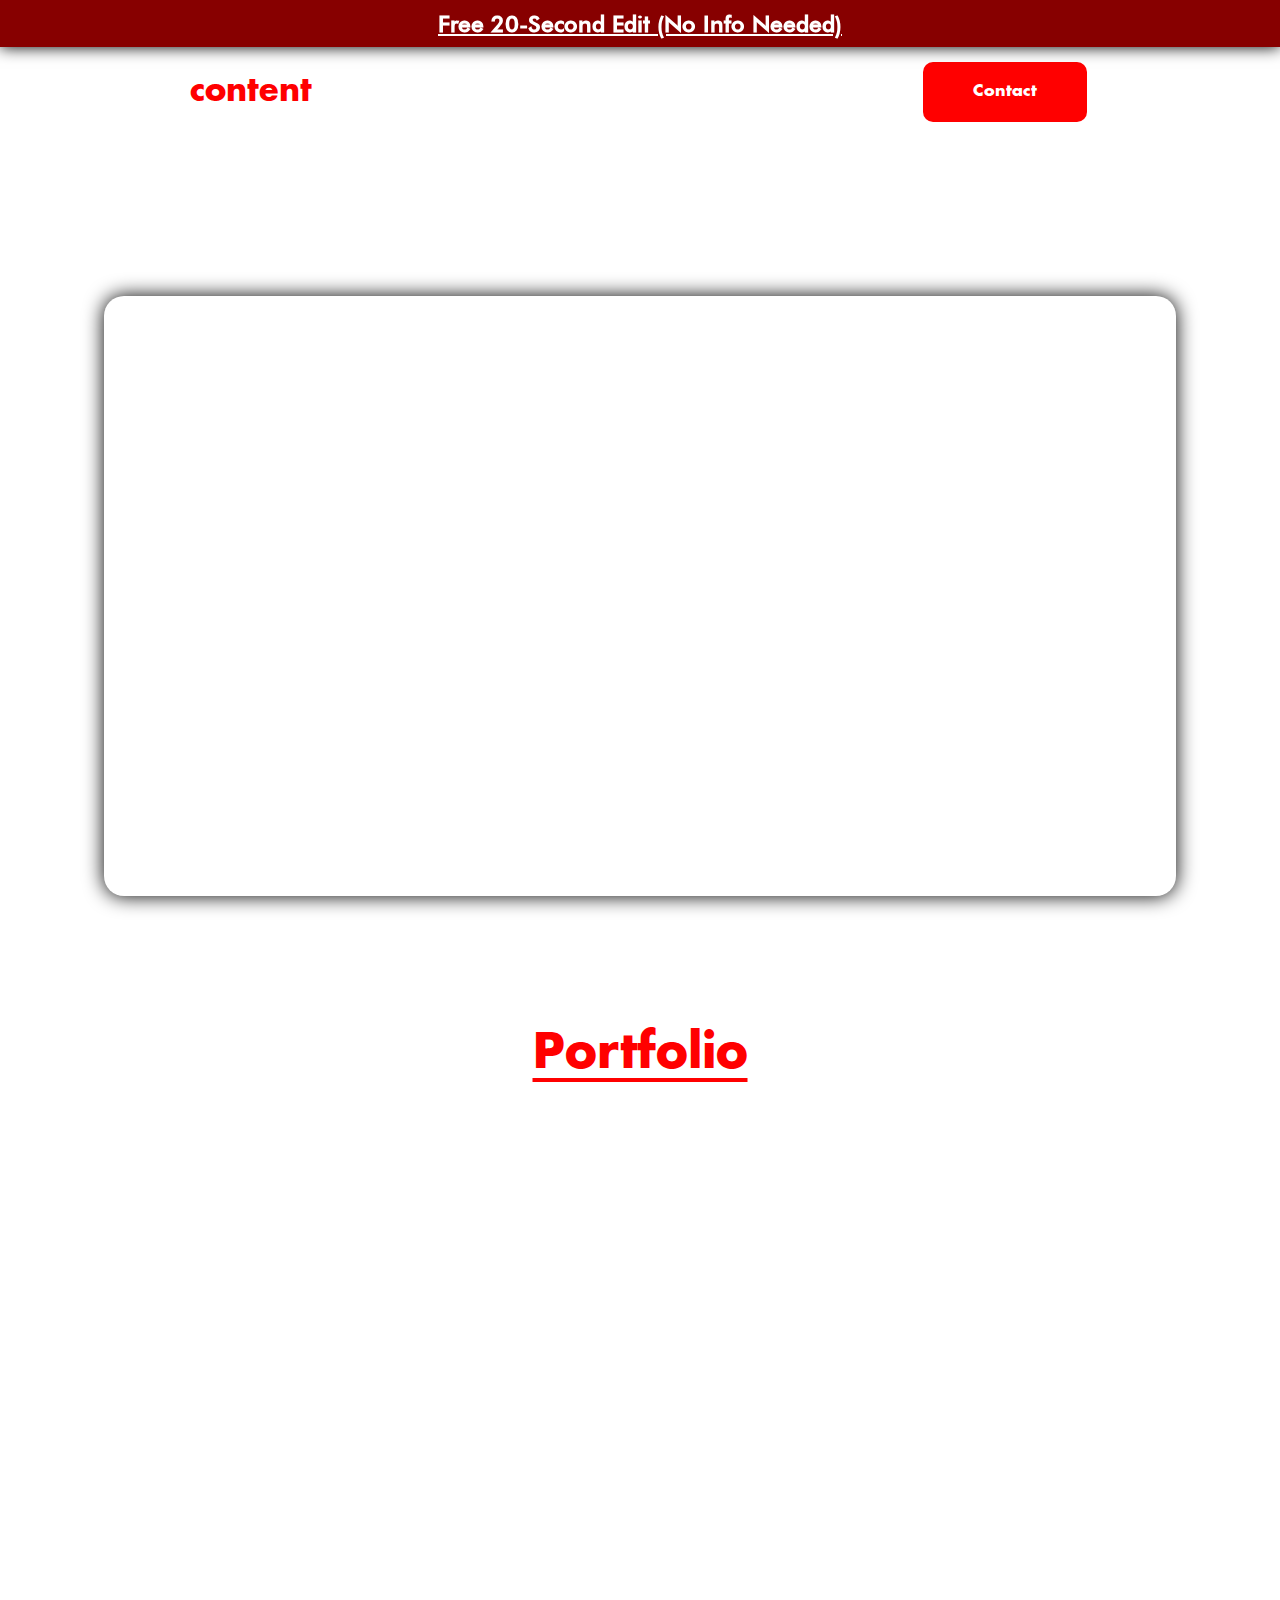
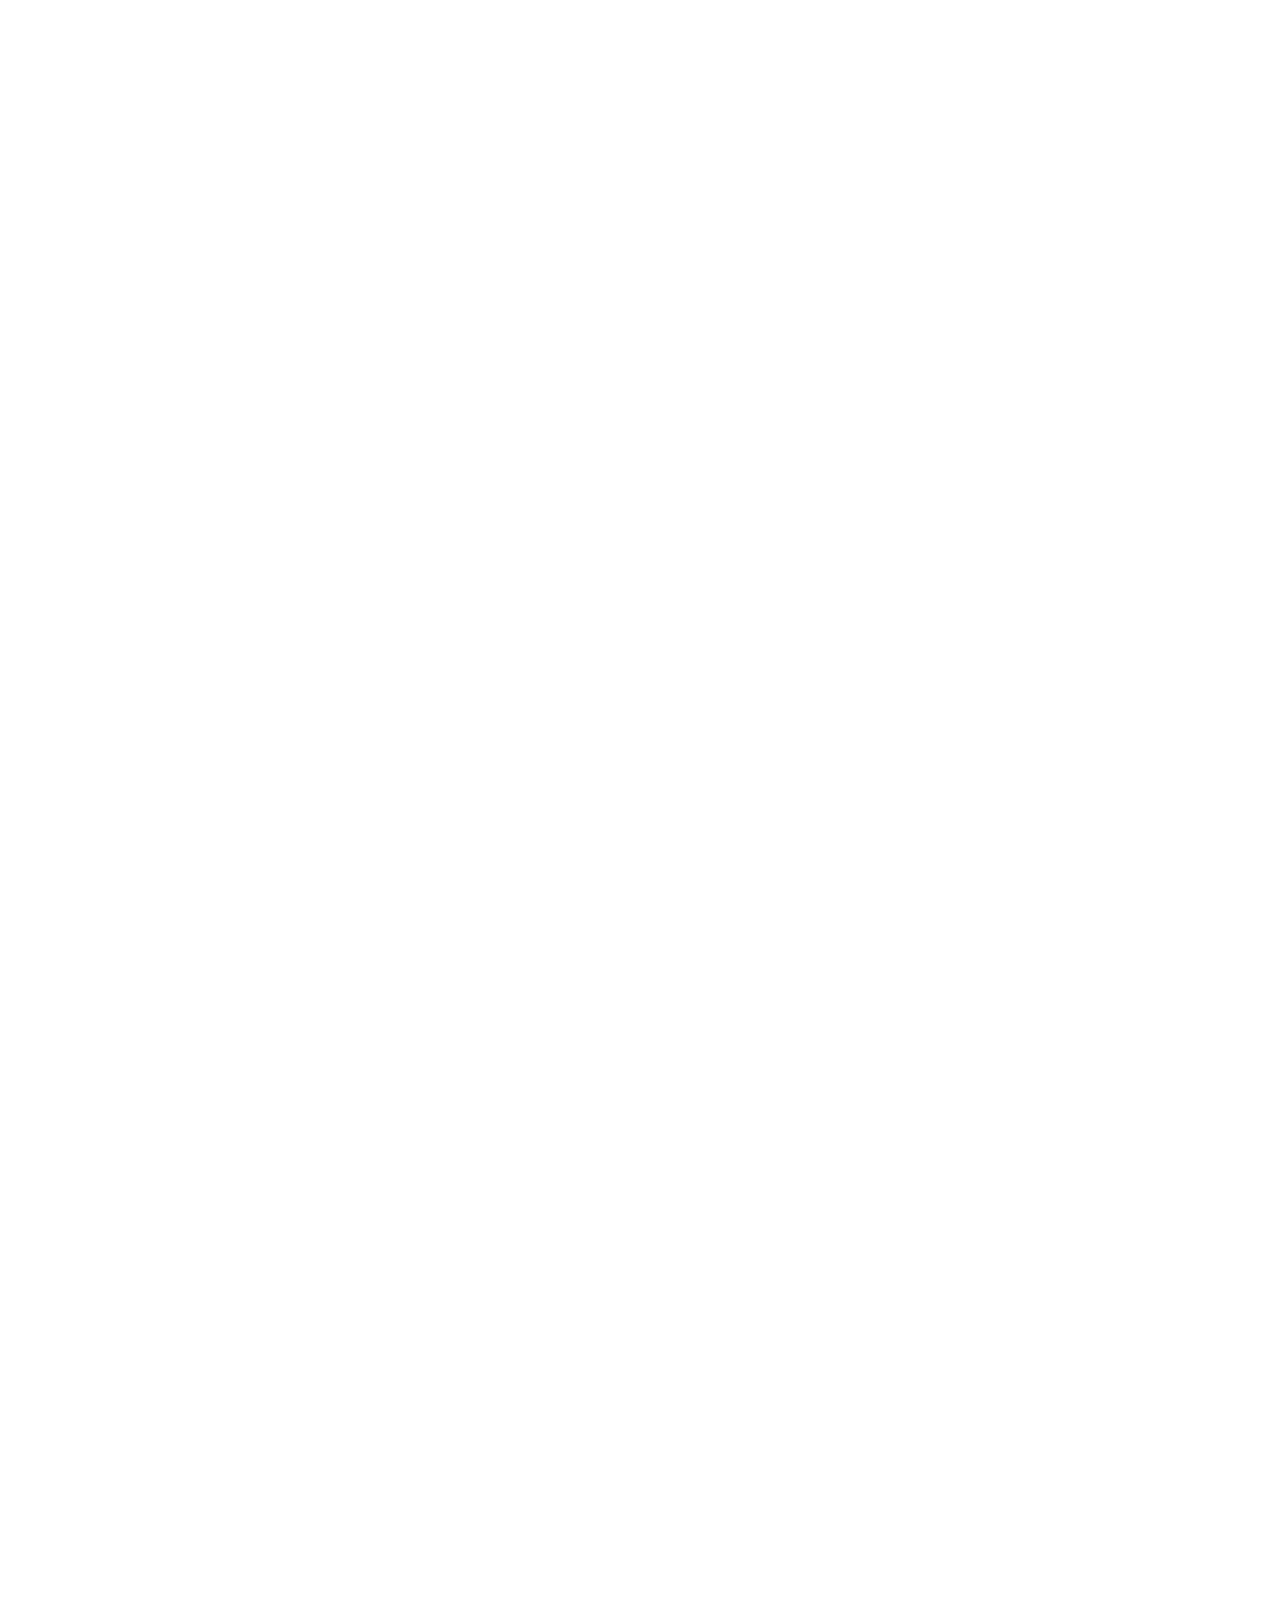
==== index.html @ 9482236c "upload" ====
<!DOCTYPE html>
<html lang="en">

<head>
  <meta charset="UTF-8">
  <meta name="viewport" content="width=device-width, initial-scale=1">
  <link rel="stylesheet" href="https://cdnjs.cloudflare.com/ajax/libs/font-awesome/4.7.0/css/font-awesome.min.css">
  <link rel="stylesheet" href="https://cdnjs.cloudflare.com/ajax/libs/font-awesome/6.6.0/css/all.min.css"
    integrity="sha512-Kc323vGBEqzTmouAECnVceyQqyqdsSiqLQISBL29aUW4U/M7pSPA/gEUZQqv1cwx4OnYxTxve5UMg5GT6L4JJg=="
    crossorigin="anonymous" referrerpolicy="no-referrer" />
  <meta name="viewport" content="width=device-width, initial-scale=1.0">
  <link rel="stylesheet" href="index.css">
  <script src="index.js" defer></script>
  <link style="border-radius: 50%;" rel="icon" href="/images/blackfinercontentlogo.png" />
  <title>FinerContent</title>
</head>

<body>
  <!-- Banner Section / FreeEdit   https://docs.google.com/forms/d/1TqbDHC-tHS05yXwW0ZqOi6DJeL3m0QlPdHR_ZMD2dAY/edit-->
  <div class="banner">
    <a target="_blank" href="https://docs.google.com/forms/d/1TqbDHC-tHS05yXwW0ZqOi6DJeL3m0QlPdHR_ZMD2dAY/edit?usp=forms_home&ths=true">

      <p id="banner-text"><b>Free 20-Second Edit (No Info Needed)</b></p>
    </a>
  </div>

  <!-- Header Section / Navbar -->
  <header>
    <h1 class="title">
      finer<span style="color: #ff0000;">content</span> 
    </h1>
    <nav>
      <ul class="nav__links">
      </ul>
    </nav>
    <a class="cta" target="_blank" href="https://linktr.ee/meetmiguel">Contact</a>

    <h1 class="title-mobile">Finer<span id="flow-text">Content</span></h1>
  </header>

  <!-- Overlay Navigation -->
  <div class="overlay">
    <a class="close">&times;</a>
    <div class="overlay__content">
      <a href="index.html">Home</a>
    </div>
  </div>

  <!-- Parallax Section -->
  <div class="parallax">
    <div class="para-title">
      <h1 style="font-size: 3rem; text-align: center;">Your Journey to Elevate Your Content<br> Starts Here</span></h1>
    </div>

    <!-- <iframe
    src="https://www.youtube.com/embed/kcfs1-ryKWE?autoplay=1&mute=1&loop=1&playlist=kcfs1-ryKWE&controls=0&modestbranding=1&rel=0&showinfo=0&fs=0"
    frameborder="0"
    allow="autoplay; encrypted-media"
    allowfullscreen
  ></iframe> -->
    <video autoplay muted loop>
      
    <source    src="https://dl.dropboxusercontent.com/scl/fi/t8jtx0wvgszstbdvkqaqo/parallax-background.mp4?rlkey=fdapvrc49ey1r1v4nxdr6hbyu&st=si62pgfh&dl=0" type="video/mp4">
      Your browser does not support the video tag.
    </video>
    
















  </div>

  <div class="video-trailer-container">
 

      <iframe class="video-trailer" src="https://www.youtube.com/embed/13UOhObvt4U" title="I Actually Didn&#39;t Laugh At This!" frameborder="0" allow="accelerometer; autoplay; clipboard-write; encrypted-media; gyroscope; picture-in-picture; web-share" referrerpolicy="strict-origin-when-cross-origin" allowfullscreen></iframe>
  </div>

  <!-- <div class="button-div">
    <a target="_blank" href="https://forms.gle/Hu5Y9CDVg9UzdvQg7">
      <button id="glowingButton" class="button-inside-div-1" >Free Edit&nbsp;<i
          class="fa-solid fa-file-video"></i></button>
    </a>
    <button class="button-inside-div-2">Order&nbsp;<i class="fa fa-shopping-cart"></i></button>
  </div> -->
 <h1 class="caption-heading">Portfolio</h1>

</body>

</html>
---- index.css ----
/* Define custom fonts */
@font-face {
  font-family: main;
  src: url(/Fonts/futura-bold.otf);
}

@font-face {
  font-family: sub-main;
  src: url(/Fonts/futura-medium-bt.ttf);
}

/* Define root variables */
:root {
  --main: main;
  --sub-main: sub-main;
}

.caption-heading {
  position: relative;
  color: red;
  top: 15rem;
  font-family: var(--main);
  font-size: 3rem;
  text-align: center;
  text-decoration: underline;
  text-underline-offset: 10px;
}
.caption-heading span {
  color: white;
}

/* Global reset */
* {
  box-sizing: border-box;
  margin: 0;
  padding: 0;
}

::selection {
  /* Change highlight background color to black */
  background: #ff00004e;
  /* Change highlight text color to red */
}
body {
  height: 200rem;
  background-color: white;
}

header {
  display: flex;
  right: 40px;
  justify-content: space-around;
  align-items: center;
  padding: 15px 0%;
  position: absolute;
  width: 100%;
  background-color: rgba(0, 0, 0, 0.5);
  z-index: 0;
}

.banner {
  z-index: 2;
  position: sticky;
  top: 0;
}

.parallax {
  z-index: 1;
}

.title,
.title-mobile {
  font-family: var(--main);
  color: white;
}

/* Navigation links list */
.nav__links {
  display: flex;
  list-style-type: none;
  font-size: 15px;
  font-weight: 1000;
}

.nav__links li {
  padding: 10px;
  text-align: center;
}

/* Navigation link hover effect */
.nav__links li a {
  transition: color 0.3s ease;
}

.nav__links li a:hover {
  color: rgb(186, 186, 186);
}

/* Call to action button styling */
.cta {
  font-family: var(--main);
  text-decoration: none;
  padding: 20px 50px;
  background-color: red;
  color: white;
  border: none;
  border-radius: 10px;
  cursor: pointer;
  transition: background-color 0.3s ease;
}

.cta:hover {
  background-color: #870000;
}

/* Mobile navigation */
.menu {
  display: none;
  cursor: pointer;
}

/* Overlay for mobile navigation */
.overlay {
  height: 100%;
  width: 0;
  position: fixed;
  z-index: 1;
  left: 0;
  top: 0;
  background-color: #000;
  overflow-x: hidden;
  transition: width 0.5s ease;
}

.overlay--active {
  width: 100%;
  z-index: 2;
}

.overlay__content {
  display: flex;
  height: 100%;
  flex-direction: column;
  align-items: center;
  justify-content: center;
}

.overlay a {
  padding: 15px;
  font-size: 36px;
  display: block;
  transition: color 0.3s ease;
}

.overlay a:hover,
.overlay a:focus {
  color: #a90000;
}

.overlay .close {
  position: absolute;
  top: 20px;
  right: 10px;
  font-size: 60px;
  color: #edf0f1;
}

/* Title for mobile */
.title-mobile {
  display: none;
}

/* Styles for desktops */
.video-trailer {
  position: absolute; /* Stay absolute for precise positioning */
  width: 67rem;
  height: 37.5rem;
  display: flex;
  justify-content: center;
  align-items: center;
  top: 18.5rem; /* Adjust as needed */
  left: 50%;
  transform: translateX(-50%);
  border-radius: 20px;
  z-index: 1;
  box-shadow: 0px 0px 20px black;
}

header {
  background-color: transparent;
}

.button-div {
  /* max-width: fit-content;
    margin-left: auto;
    margin-right: auto;
    position: relative; */
  height: 20vh;
  position: relative;
  width: 100%;
  overflow: hidden;
  padding-top: 10px;
  /* Adjust as needed */
  padding-bottom: 10px;
  /* Adjust as needed */
  text-align: center;
}

.button-inside-div-2 {
  cursor: pointer;
  border: none;
  width: 45vh;
  height: 8vh;
  background-color: white;
  font-family: var(--sub-main);
  font-size: 20px;
  color: black;
  margin-top: 10px;
  border-radius: 10px;
}

.button-inside-div-1 {
  cursor: pointer;
  border: none;
  width: 45vh;
  margin-right: 15px;
  height: 8vh;
  background-color: gold;
  font-family: var(--sub-main);
  font-size: 20px;
  color: black;
  margin-top: 10px;
  border-radius: 10px;
  /* Initial box shadow */
}

.para-title {
  position: relative;
  display: flex;
  flex-direction: column;
  align-items: center;
  justify-content: center;
  height: 100%;
  width: 100%;
  font-family: var(--main);
  color: white;
  bottom: 12rem;
}

.para-title h1 {
  font-size: 70px;
  margin-bottom: 30px;
}

.para-title p {
  font-family: var(--sub-main);
  font-size: 30px;
  margin: 0;
}

@media only screen and (max-width: 00px) {
  .para-title {
    display: flex;
    flex-direction: column;
    align-items: center;
    justify-content: center;
    height: 100%;
    width: 100%;
    font-family: var(--main);
    color: white;
  }

  .para-title h1 {
    font-size: 1px;
    margin-bottom: 30px;
  }

  .para-title p {
    font-family: var(--sub-main);
    font-size: 30px;
    margin: 0;
  }
}

/* styles for mobile */
@media only screen and (max-width: 800px) {
  .video-trailer-container {
    margin-top: 100px;
    position: relative;
    width: 100%;
    overflow: hidden;
    padding-top: 56.25%;
    /* 16:9 aspect ratio */
  }

  header {
    background-color: black;
  }

  .button-div {
    /* max-width: fit-content;
      margin-left: auto;
      margin-right: auto;
      position: relative; */
    height: 20vh;
    position: relative;
    width: 100%;
    overflow: hidden;
    padding-top: 10px;
    /* Adjust as needed */
    padding-bottom: 10px;
    /* Adjust as needed */
    text-align: center;
  }

  .button-inside-div-1 {
    cursor: pointer;
    width: 45vh;
    height: 8vh;
    background-color: gold;
    font-family: var(--sub-main);
    font-size: 20px;
    color: black;
    margin-top: 10px;
    border-radius: 10px;

    width: 100%;
    padding: 10px;
    font-size: 20px;
    border: none;
    cursor: pointer;
  }

  .button-inside-div-2 {
    cursor: pointer;
    border: none;
    width: 45vh;
    height: 8vh;
    background-color: rgb(255, 255, 255);
    font-family: var(--sub-main);
    font-size: 20px;
    color: black;
    margin-top: 10px;
    border-radius: 10px;

    width: 100%;
    padding: 10px;
    border: none;
    cursor: pointer;
  }

  .para-title {
    display: flex;
    flex-direction: column;
    align-items: center;
    justify-content: center;
    height: 100%;
    width: 100%;
    font-family: var(--main);
    color: white;
  }

  .para-title h1 {
    font-size: 50px;
    margin-bottom: 30px;
  }

  .para-title p {
    font-family: var(--sub-main);
    font-size: 30px;
    margin: 0;
  }

  .video-trailer-container iframe {
    position: absolute;
    top: 0;
    left: 0;
    width: 100%;
    height: 100%;
    border: 0;
  }

  .nav__links,
  .cta {
    display: none;
  }

  header {
    justify-content: center;
    align-items: center;
    padding: 10px;
    position: sticky;
    background-color: black;
    top: 0;
  }

  .menu {
    position: absolute;
    right: 10px;
    display: block;
    padding: 0 15px;
    font-size: 4ch;
    background-color: initial;
    color: white;
  }

  .title {
    display: none;
  }

  .title-mobile {
    display: block;
    text-align: center;
  }
}

/* Banner text styling */
#banner-text {
  box-shadow: 0px 0px 15px black;
  background-color: red;
  color: white;
  font-family: var(--sub-main);
  text-align: center;
  font-size:23px;
  padding: 10px;
  width: 100%;
  position: sticky;
  text-decoration: underline;
  transition: background-color 0.3s ease;
  top: 0;
}

#banner-text:hover {
  text-decoration: underline;
  background-color: #870000;
  cursor: pointer;
}

/* Parallax styling */
.parallax {
  position: relative;
  height: 46rem;
  overflow: hidden;
  z-index: -2;
}

.parallax video {
  filter: brightness(60%);
  position: absolute;
  top: 50%;
  left: 50%;
  width: 100%;
  height: 100%;
  object-fit: cover;
  transform: translate(-50%, -50%);
  z-index: -5;
}

.content-container {
  margin-bottom: 20vh;
}
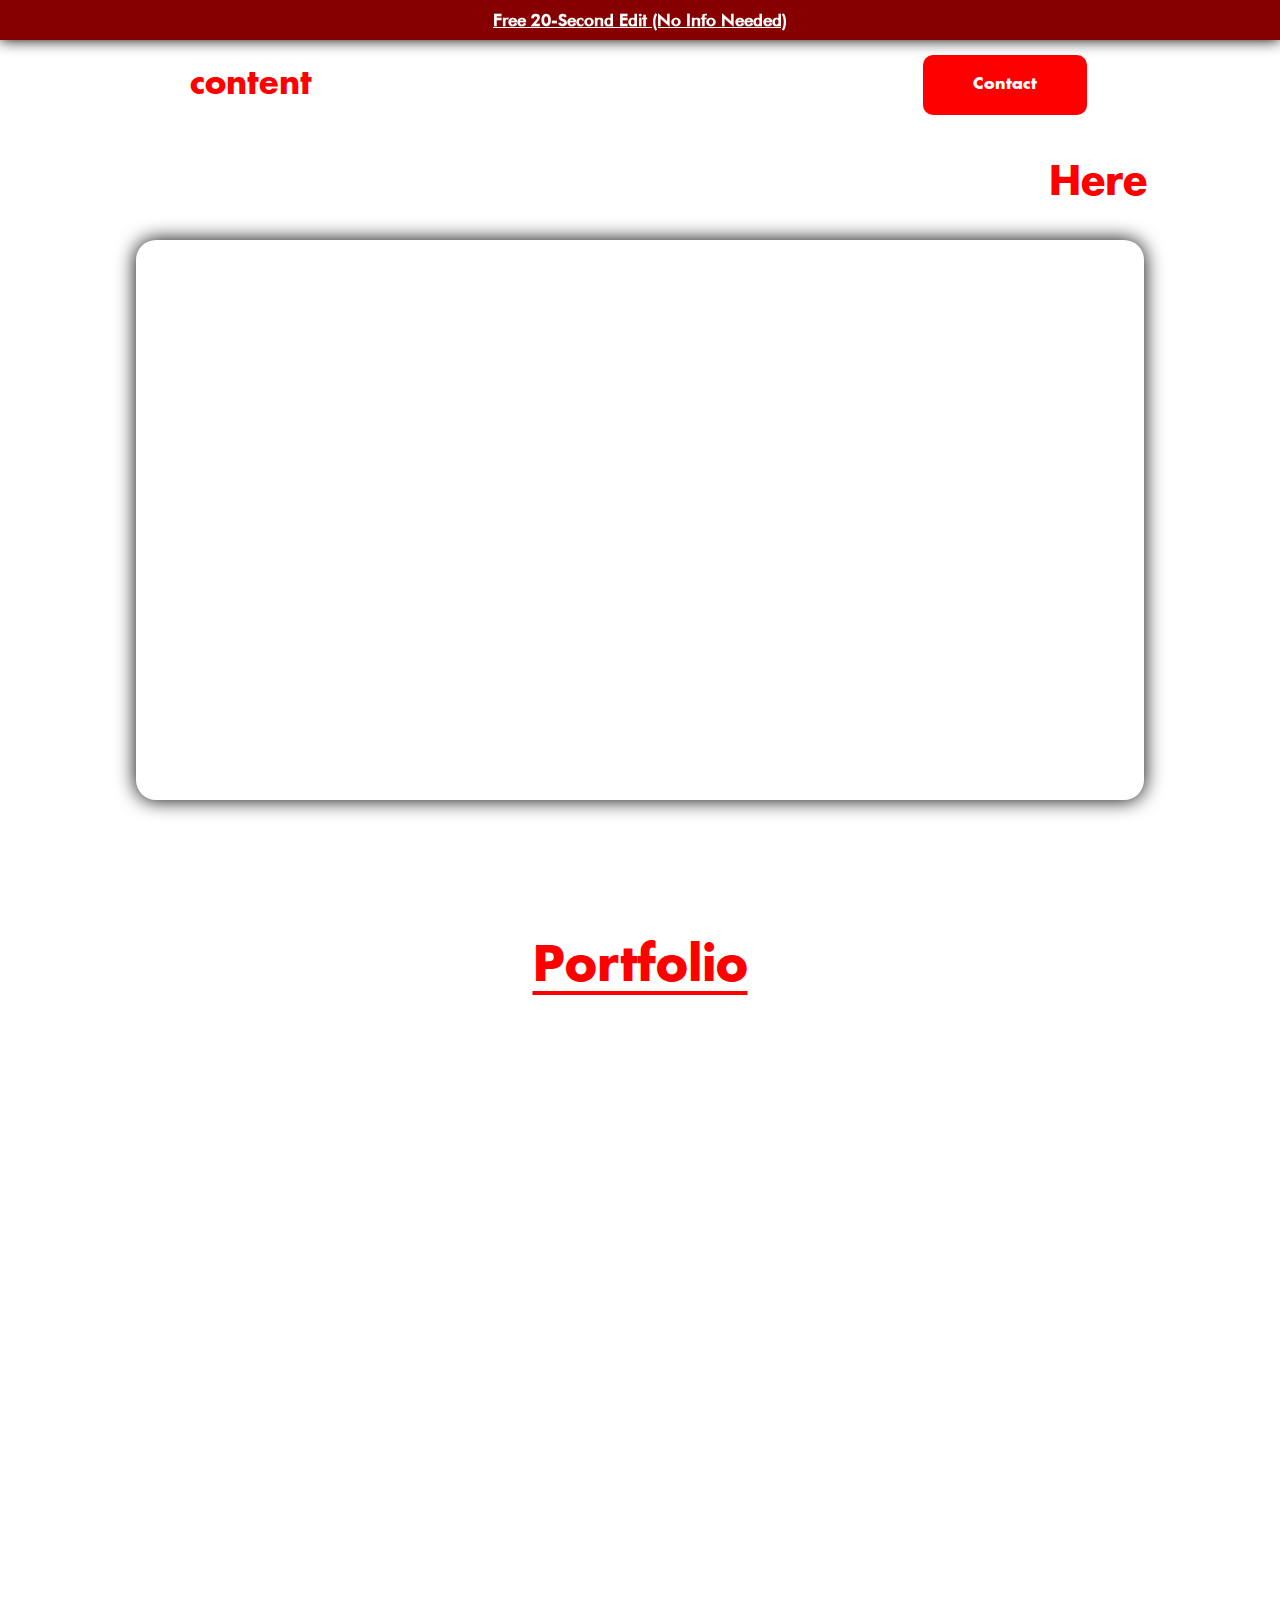
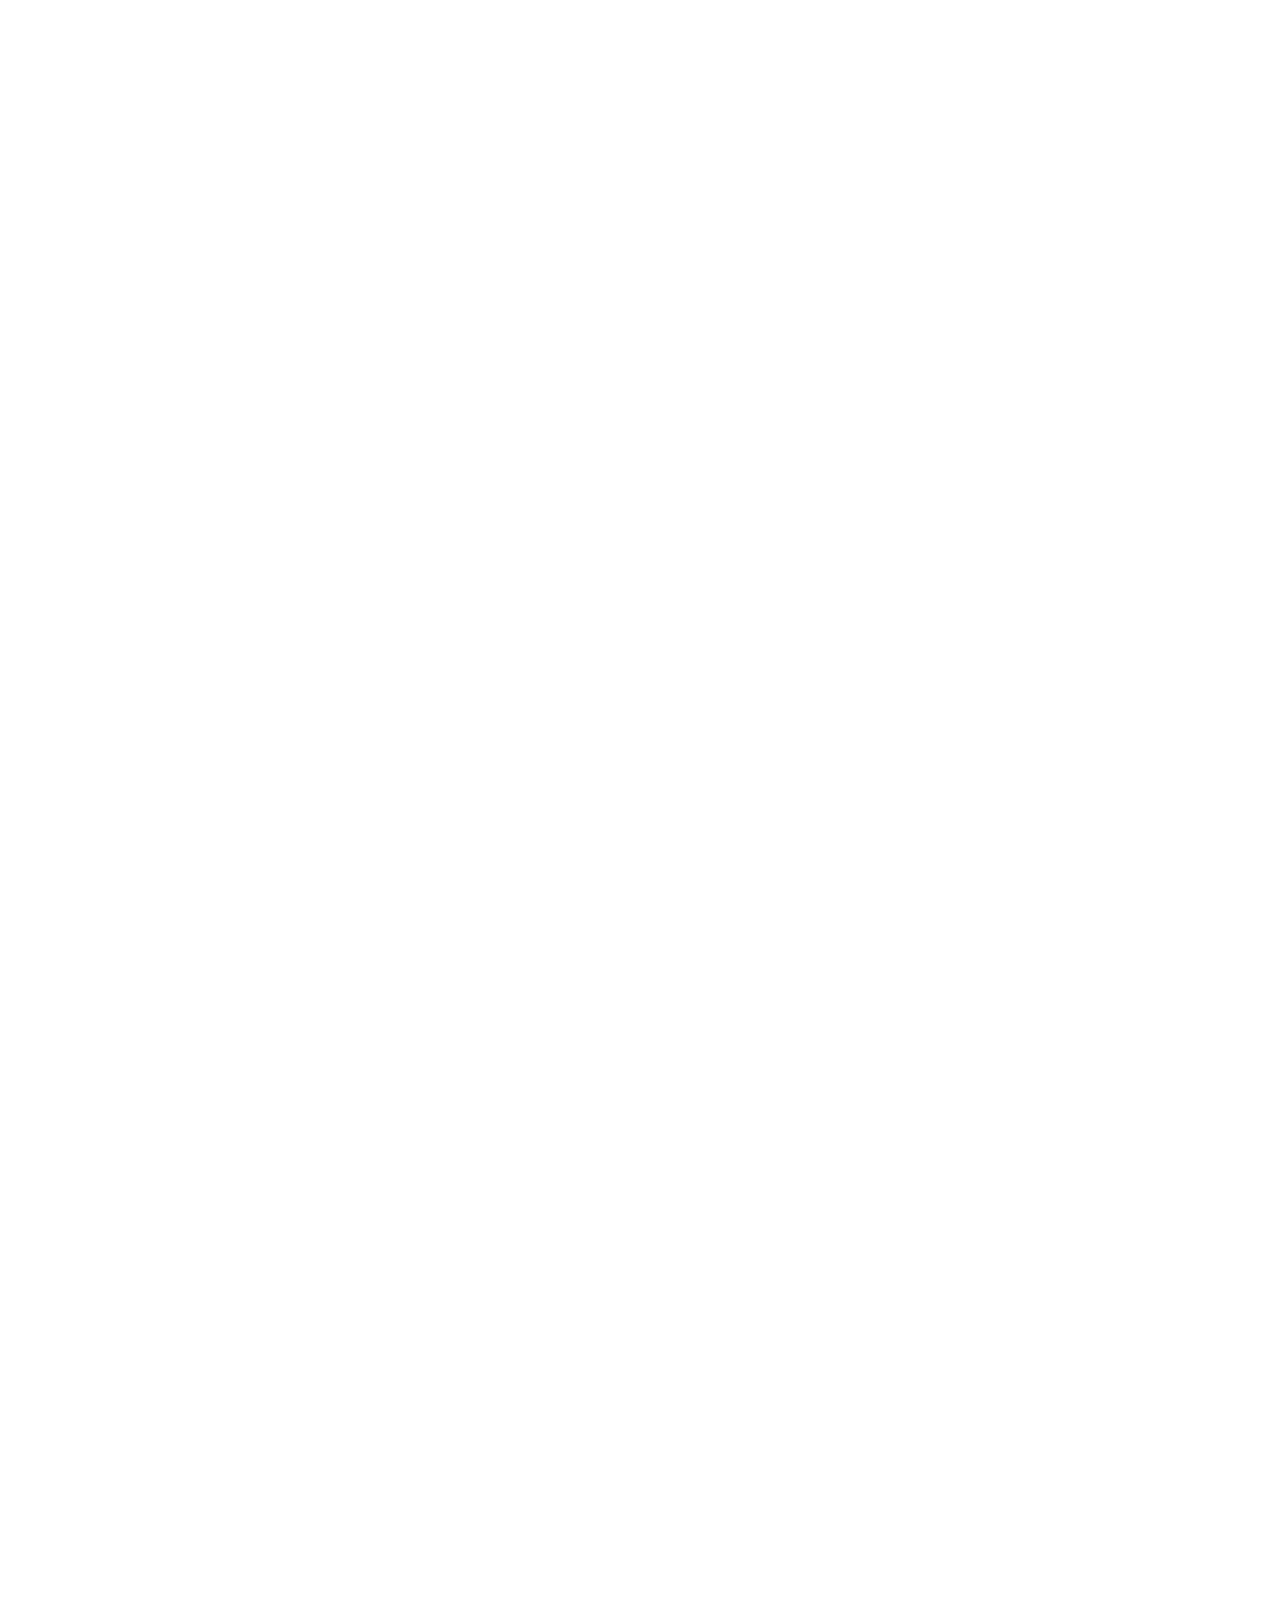
==== commit 9aa07ed9: "moved-elements-around" ====
--- a/index.html
+++ b/index.html
@@ -2,6 +2,7 @@
 <html lang="en">
 
 <head>
+  <meta name="google-site-verification" content="SBwW_P2D7LxUrhIzKdRYZgd2Zmo8fp1zZBsleDa0OVc" />
   <meta charset="UTF-8">
   <meta name="viewport" content="width=device-width, initial-scale=1">
   <link rel="stylesheet" href="https://cdnjs.cloudflare.com/ajax/libs/font-awesome/4.7.0/css/font-awesome.min.css">
@@ -12,7 +13,7 @@
   <link rel="stylesheet" href="index.css">
   <script src="index.js" defer></script>
   <link style="border-radius: 50%;" rel="icon" href="/images/blackfinercontentlogo.png" />
-  <title>FinerContent</title>
+  <title>Finercontent</title>
 </head>
 
 <body>
@@ -35,7 +36,7 @@
     </nav>
     <a class="cta" target="_blank" href="https://linktr.ee/meetmiguel">Contact</a>
 
-    <h1 class="title-mobile">Finer<span id="flow-text">Content</span></h1>
+    <h1 class="title-mobile">finer<span style="color: red;">content</span></h1>
   </header>
 
   <!-- Overlay Navigation -->
@@ -49,7 +50,7 @@
   <!-- Parallax Section -->
   <div class="parallax">
     <div class="para-title">
-      <h1 style="font-size: 3rem; text-align: center;">Your Journey to Elevate Your Content<br> Starts Here</span></h1>
+      <h1>Your Journey to Elevate Your Content Starts <span class="highlighted-text">Here</span> </h1>
     </div>
 
     <!-- <iframe
--- a/index.css
+++ b/index.css
@@ -14,11 +14,14 @@
   --main: main;
   --sub-main: sub-main;
 }
+.highlighted-text{
+  color: red;
+}
 
 .caption-heading {
   position: relative;
   color: red;
-  top: 15rem;
+  top: 10rem;
   font-family: var(--main);
   font-size: 3rem;
   text-align: center;
@@ -173,12 +176,12 @@
 /* Styles for desktops */
 .video-trailer {
   position: absolute; /* Stay absolute for precise positioning */
-  width: 67rem;
-  height: 37.5rem;
+  width: 63rem;
+  height: 35rem;
   display: flex;
   justify-content: center;
   align-items: center;
-  top: 18.5rem; /* Adjust as needed */
+  top: 15rem; /* Adjust as needed */
   left: 50%;
   transform: translateX(-50%);
   border-radius: 20px;
@@ -244,12 +247,13 @@
   width: 100%;
   font-family: var(--main);
   color: white;
-  bottom: 12rem;
+  bottom: 14rem;
+  text-align: center;
 }
 
 .para-title h1 {
-  font-size: 70px;
-  margin-bottom: 30px;
+  font-size: 2.5rem;
+  margin-top:0rem;
 }
 
 .para-title p {
@@ -258,7 +262,7 @@
   margin: 0;
 }
 
-@media only screen and (max-width: 00px) {
+@media only screen and (max-width: 500px) {
   .para-title {
     display: flex;
     flex-direction: column;
@@ -283,7 +287,46 @@
 }
 
 /* styles for mobile */
-@media only screen and (max-width: 800px) {
+@media only screen and (max-width: 1000px) {
+
+  .para-title {
+    position: relative;
+    display: flex;
+    flex-direction: column;
+    align-items: center;
+    justify-content: center;
+    height: 100%;
+    width: 100%;
+    font-family: var(--main);
+    color: white;
+    bottom: 12rem;
+  }
+  
+  .para-title h1 {
+    font-size: 10000px;
+    margin-bottom: 30px;
+    font-size: 1rem; text-align: center;
+  }
+
+  .para-title h1{
+    font-size: 2rem;
+  }
+
+  #banner-text {
+    display: none;
+    box-shadow: 0px 0px 15px black;
+    background-color: transparent;
+    color: white;
+    font-family: var(--sub-main);
+    text-align: center;
+    font-size:23px;
+    padding: 6px;
+    width: 100%;
+    position: sticky;
+    text-decoration: underline;
+    transition: background-color 0.3s ease;
+    top: 0;
+  }
   .video-trailer-container {
     margin-top: 100px;
     position: relative;
@@ -293,9 +336,7 @@
     /* 16:9 aspect ratio */
   }
 
-  header {
-    background-color: black;
-  }
+
 
   .button-div {
     /* max-width: fit-content;
@@ -349,21 +390,8 @@
     cursor: pointer;
   }
 
-  .para-title {
-    display: flex;
-    flex-direction: column;
-    align-items: center;
-    justify-content: center;
-    height: 100%;
-    width: 100%;
-    font-family: var(--main);
-    color: white;
-  }
-
-  .para-title h1 {
-    font-size: 50px;
-    margin-bottom: 30px;
-  }
+ 
+
 
   .para-title p {
     font-family: var(--sub-main);
@@ -421,7 +449,7 @@
   color: white;
   font-family: var(--sub-main);
   text-align: center;
-  font-size:23px;
+  font-size:17px;
   padding: 10px;
   width: 100%;
   position: sticky;
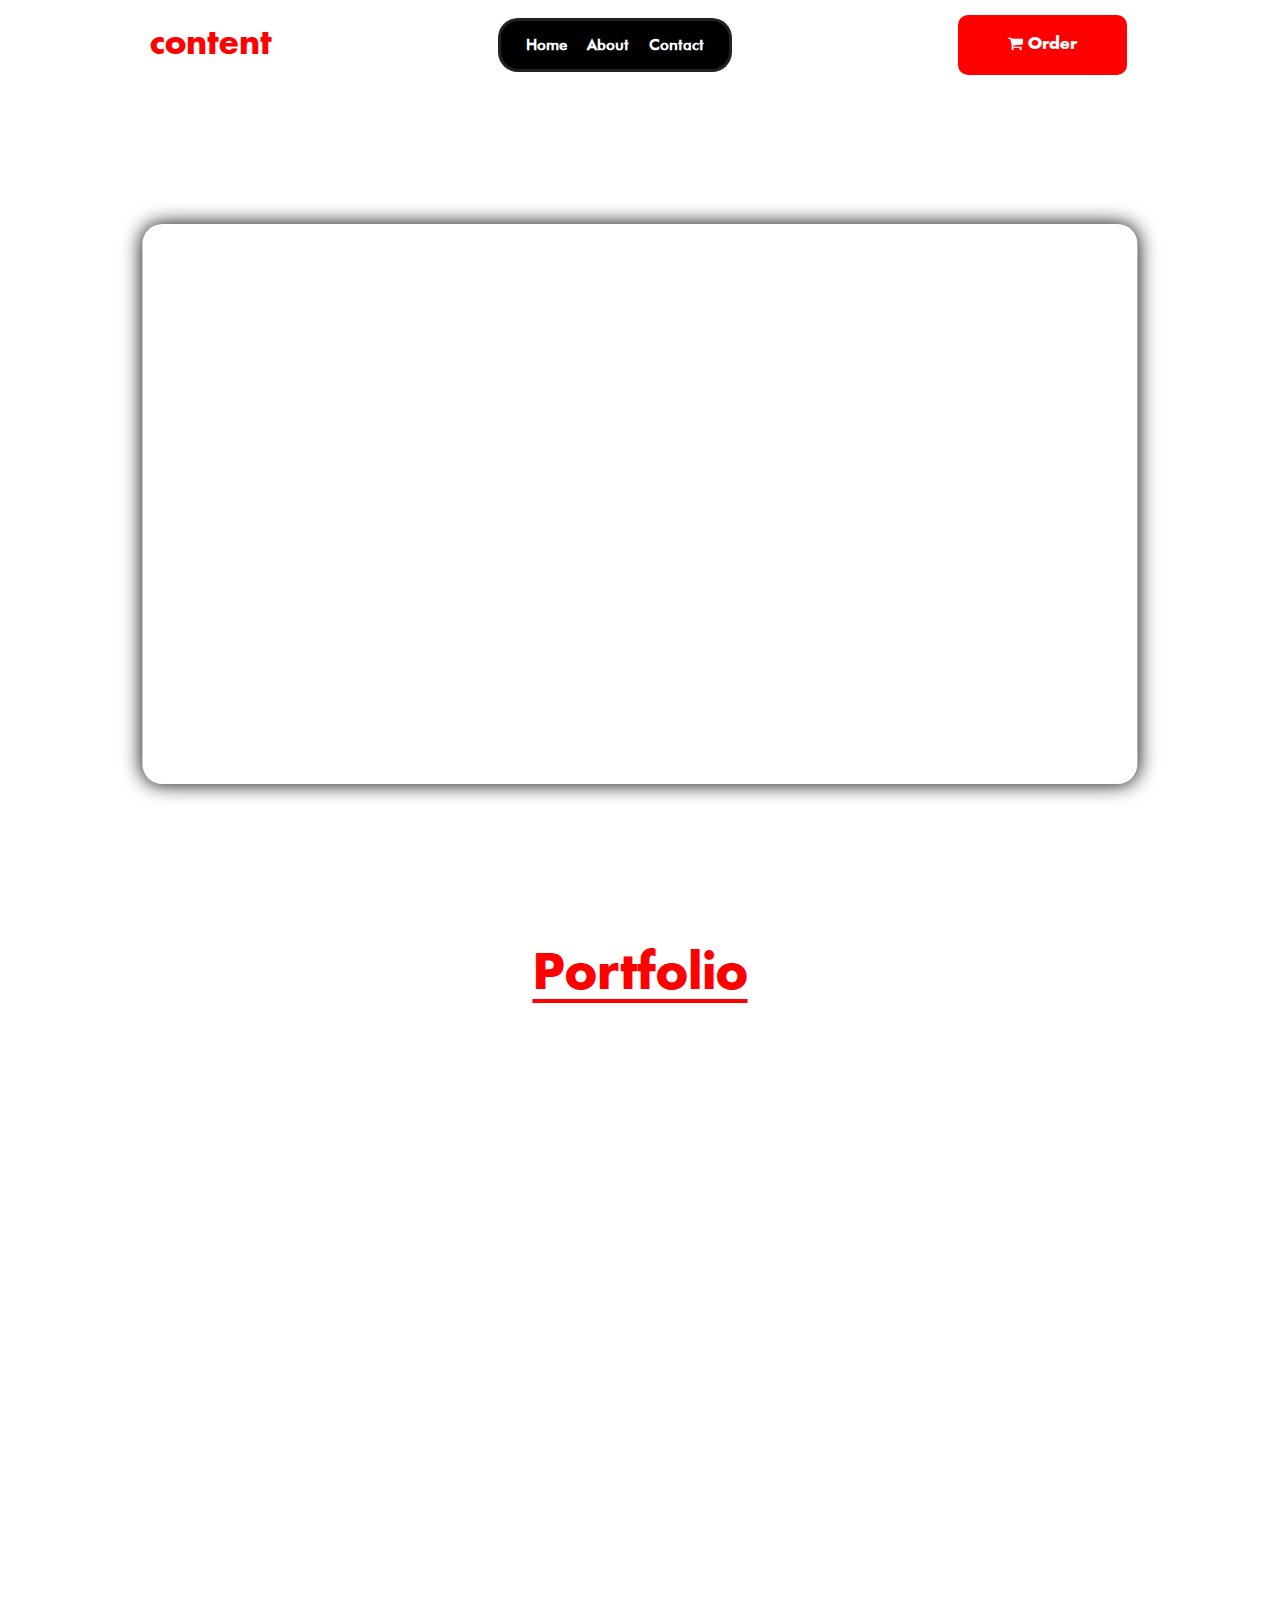
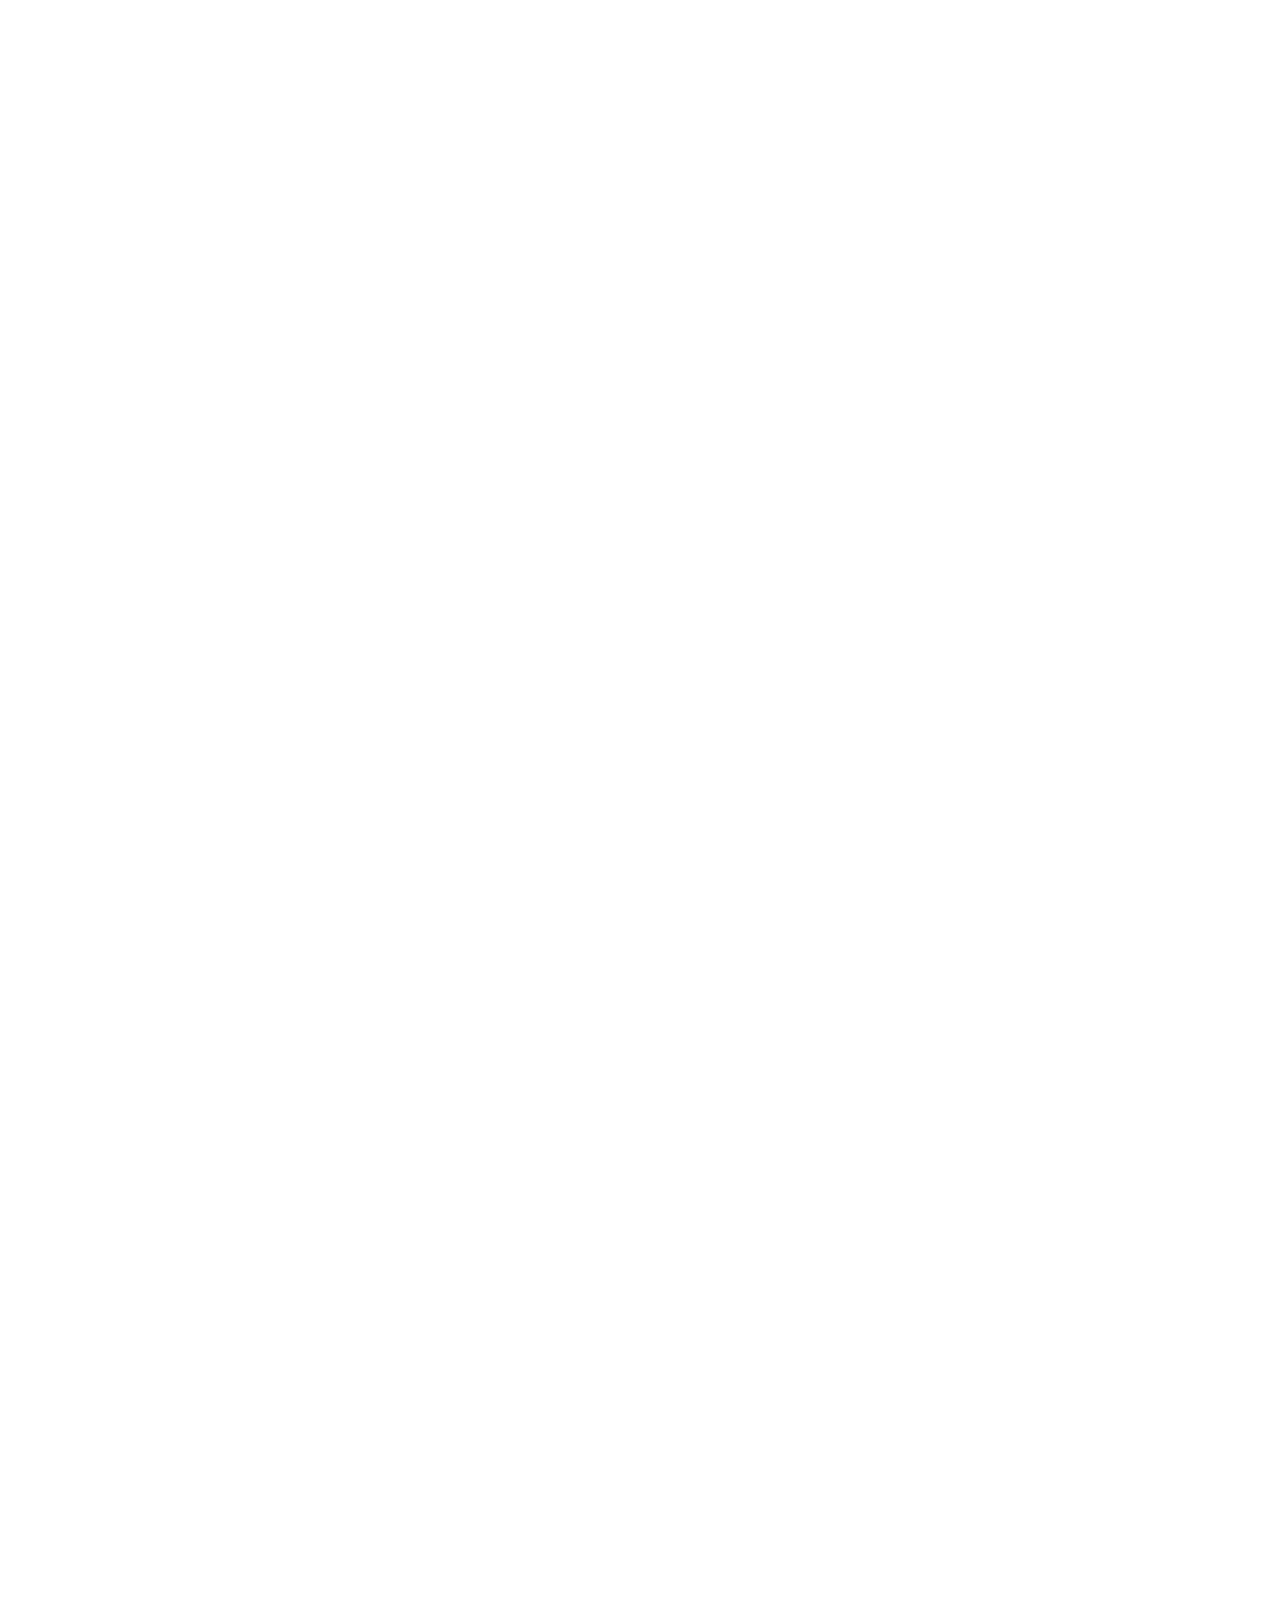
==== commit bd5ed8fa: "new navbar still needs improvment on mobille" ====
--- a/index.html
+++ b/index.html
@@ -1,103 +1,109 @@
 <!DOCTYPE html>
 <html lang="en">
+  <head>
+    <meta name="viewport" content="width=device-width, initial-scale=1.0">
 
-<head>
-  <meta name="google-site-verification" content="SBwW_P2D7LxUrhIzKdRYZgd2Zmo8fp1zZBsleDa0OVc" />
-  <meta charset="UTF-8">
-  <meta name="viewport" content="width=device-width, initial-scale=1">
-  <link rel="stylesheet" href="https://cdnjs.cloudflare.com/ajax/libs/font-awesome/4.7.0/css/font-awesome.min.css">
-  <link rel="stylesheet" href="https://cdnjs.cloudflare.com/ajax/libs/font-awesome/6.6.0/css/all.min.css"
-    integrity="sha512-Kc323vGBEqzTmouAECnVceyQqyqdsSiqLQISBL29aUW4U/M7pSPA/gEUZQqv1cwx4OnYxTxve5UMg5GT6L4JJg=="
-    crossorigin="anonymous" referrerpolicy="no-referrer" />
-  <meta name="viewport" content="width=device-width, initial-scale=1.0">
-  <link rel="stylesheet" href="index.css">
-  <script src="index.js" defer></script>
-  <link style="border-radius: 50%;" rel="icon" href="/images/blackfinercontentlogo.png" />
-  <title>Finercontent</title>
-</head>
+    <link rel="stylesheet" href="index.css" />
+    <script src="index.js" defer></script>
+    <meta
+      name="google-site-verification"
+      content="SBwW_P2D7LxUrhIzKdRYZgd2Zmo8fp1zZBsleDa0OVc"
+    />
+    <link
+      rel="stylesheet"
+      href="https://cdnjs.cloudflare.com/ajax/libs/font-awesome/4.7.0/css/font-awesome.min.css"
+    />
+    <link
+      rel="stylesheet"
+      href="https://cdnjs.cloudflare.com/ajax/libs/font-awesome/6.6.0/css/all.min.css"
+      integrity="sha512-Kc323vGBEqzTmouAECnVceyQqyqdsSiqLQISBL29aUW4U/M7pSPA/gEUZQqv1cwx4OnYxTxve5UMg5GT6L4JJg=="
+      crossorigin="anonymous"
+      referrerpolicy="no-referrer"
+    />
+    <link rel="icon" href="/images/blackfinercontentlogo.png" />
+    <title>Home - Finercontent</title>
+  </head>
 
-<body>
-  <!-- Banner Section / FreeEdit   https://docs.google.com/forms/d/1TqbDHC-tHS05yXwW0ZqOi6DJeL3m0QlPdHR_ZMD2dAY/edit-->
-  <div class="banner">
-    <a target="_blank" href="https://docs.google.com/forms/d/1TqbDHC-tHS05yXwW0ZqOi6DJeL3m0QlPdHR_ZMD2dAY/edit?usp=forms_home&ths=true">
+  <body>
+    <!-- <div class="banner">
+      <a target="_blank" href="https://www.instagram.com/meet.miguel/">
+        <p id="banner-text">Contact me via Instagram<b></b></p>
+      </a>
+    </div> -->
 
-      <p id="banner-text"><b>Free 20-Second Edit (No Info Needed)</b></p>
-    </a>
-  </div>
+    <!-- Header Section / Navbar -->
+    <header>
+      <!--logo-->
+      <a style="text-decoration: none" href="https://finercontent.com"
+        ><h1 class="title">
+          finer<span style="color: #ff0000">content</span>
+        </h1></a>
 
-  <!-- Header Section / Navbar -->
-  <header>
-    <h1 class="title">
-      finer<span style="color: #ff0000;">content</span> 
-    </h1>
-    <nav>
-      <ul class="nav__links">
-      </ul>
-    </nav>
-    <a class="cta" target="_blank" href="https://linktr.ee/meetmiguel">Contact</a>
+      <nav>
+        <ul class="nav__links">
+          <li><a href="https://finercontent.com/">Home</a></li>
+          <li><a href="#">About</a></li>
+          <li><a target="_blank" href="https://www.instagram.com/meet.miguel/">Contact</a></li>
+        </ul>
+      </nav>
+      <a
+        class="cta"
+        target="_blank"
+        href=" https://docs.google.com/forms/d/1TqbDHC-tHS05yXwW0ZqOi6DJeL3m0QlPdHR_ZMD2dAY/edit?usp=forms_home&ths=true"
+        ><i class="fa fa-shopping-cart"></i> Order</a
+      >
 
-    <h1 class="title-mobile">finer<span style="color: red;">content</span></h1>
-  </header>
+      <h1 class="title-mobile">finer<span style="color: red">content</span> 
+        <i class="fa-solid fa-bars"></i>
+      </h1>
+      
+    </header>
 
-  <!-- Overlay Navigation -->
-  <div class="overlay">
-    <a class="close">&times;</a>
-    <div class="overlay__content">
-      <a href="index.html">Home</a>
-    </div>
-  </div>
-
-  <!-- Parallax Section -->
-  <div class="parallax">
-    <div class="para-title">
-      <h1>Your Journey to Elevate Your Content Starts <span class="highlighted-text">Here</span> </h1>
+    <!-- Overlay Navigation -->
+    <div class="overlay">
+      <a class="close">&times;</a>
+      <div class="overlay__content">
+        <a href="index.html">Home</a>
+      </div>
     </div>
 
-    <!-- <iframe
-    src="https://www.youtube.com/embed/kcfs1-ryKWE?autoplay=1&mute=1&loop=1&playlist=kcfs1-ryKWE&controls=0&modestbranding=1&rel=0&showinfo=0&fs=0"
-    frameborder="0"
-    allow="autoplay; encrypted-media"
-    allowfullscreen
-  ></iframe> -->
-    <video autoplay muted loop>
-      
-    <source    src="https://dl.dropboxusercontent.com/scl/fi/t8jtx0wvgszstbdvkqaqo/parallax-background.mp4?rlkey=fdapvrc49ey1r1v4nxdr6hbyu&st=si62pgfh&dl=0" type="video/mp4">
-      Your browser does not support the video tag.
-    </video>
-    
+    <!-- Parallax Section -->
+    <div class="parallax">
+      <div class="para-title">
+        <h1>
+          Your Journey to Elevate Your Content Starts Here
+          <!-- <span class="highlighted-text">Here</span> -->
+        </h1>
+      </div>
 
+      <video autoplay muted loop>
+        <source
+          src="https://dl.dropboxusercontent.com/scl/fi/t8jtx0wvgszstbdvkqaqo/parallax-background.mp4?rlkey=fdapvrc49ey1r1v4nxdr6hbyu&st=si62pgfh&dl=0"
+          type="video/mp4"
+        />
+      </video>
+    </div>
 
+    <div class="video-trailer-container">
+      <iframe
+        class="video-trailer"
+        src="https://www.youtube.com/embed/Cer5cOzPsOU"
+        frameborder="0"
+        allow="accelerometer; autoplay; clipboard-write; encrypted-media; gyroscope; picture-in-picture; web-share"
+        referrerpolicy="strict-origin-when-cross-origin"
+        allowfullscreen
+      ></iframe>
+    </div>
 
+    <h1 class="caption-heading">Portfolio</h1>
 
+  </body>
+</html>
 
-
-
-
-
-
-
-
-
-
-
-
-  </div>
-
-  <div class="video-trailer-container">
- 
-
-      <iframe class="video-trailer" src="https://www.youtube.com/embed/13UOhObvt4U" title="I Actually Didn&#39;t Laugh At This!" frameborder="0" allow="accelerometer; autoplay; clipboard-write; encrypted-media; gyroscope; picture-in-picture; web-share" referrerpolicy="strict-origin-when-cross-origin" allowfullscreen></iframe>
-  </div>
-
-  <!-- <div class="button-div">
+<!-- <div class="button-div">
     <a target="_blank" href="https://forms.gle/Hu5Y9CDVg9UzdvQg7">
       <button id="glowingButton" class="button-inside-div-1" >Free Edit&nbsp;<i
           class="fa-solid fa-file-video"></i></button>
     </a>
     <button class="button-inside-div-2">Order&nbsp;<i class="fa fa-shopping-cart"></i></button>
   </div> -->
- <h1 class="caption-heading">Portfolio</h1>
-
-</body>
-
-</html>--- a/index.css
+++ b/index.css
@@ -14,20 +14,24 @@
   --main: main;
   --sub-main: sub-main;
 }
-.highlighted-text{
+.highlighted-text {
   color: red;
 }
 
 .caption-heading {
   position: relative;
   color: red;
-  top: 10rem;
+  top: 13rem;
   font-family: var(--main);
   font-size: 3rem;
   text-align: center;
   text-decoration: underline;
   text-underline-offset: 10px;
-}
+
+  
+}
+
+.
 .caption-heading span {
   color: white;
 }
@@ -73,6 +77,7 @@
 
 .title,
 .title-mobile {
+  z-index: 4000;
   font-family: var(--main);
   color: white;
 }
@@ -83,11 +88,19 @@
   list-style-type: none;
   font-size: 15px;
   font-weight: 1000;
-}
-
-.nav__links li {
+  border-style: solid;
+  border-color: rgba(255, 255, 255, 0.132);
+  background-color: black;
+  padding: 15px;
+  border-radius: 20px;
+}
+
+.nav__links li a {
   padding: 10px;
   text-align: center;
+  color: white;
+  text-decoration: none;
+  font-family: var(--sub-main);
 }
 
 /* Navigation link hover effect */
@@ -174,18 +187,24 @@
 }
 
 /* Styles for desktops */
+/* Parallax styling */
+.parallax {
+  position: relative;
+  height: 46rem;
+  overflow: hidden;
+  z-index: -2;
+}
 .video-trailer {
   position: absolute; /* Stay absolute for precise positioning */
-  width: 63rem;
+  width: 62.2rem;
   height: 35rem;
   display: flex;
   justify-content: center;
   align-items: center;
-  top: 15rem; /* Adjust as needed */
+  top: 14rem; /* Adjust as needed */
   left: 50%;
   transform: translateX(-50%);
   border-radius: 20px;
-  z-index: 1;
   box-shadow: 0px 0px 20px black;
 }
 
@@ -247,13 +266,13 @@
   width: 100%;
   font-family: var(--main);
   color: white;
-  bottom: 14rem;
+  bottom: 12.5rem;
   text-align: center;
 }
 
 .para-title h1 {
   font-size: 2.5rem;
-  margin-top:0rem;
+  margin-top: 0rem;
 }
 
 .para-title p {
@@ -289,6 +308,26 @@
 /* styles for mobile */
 @media only screen and (max-width: 1000px) {
 
+/* Parallax styling */
+.parallax {
+  position: relative;
+  height: 30rem;
+  overflow: hidden;
+  z-index: -2;
+}
+
+  header {
+    display: flex;
+    right: 40px;
+    justify-content: space-around;
+    align-items: center;
+    padding: 15px 0%;
+    position: absolute;
+    width: 100%;
+    background-color: rgba(0, 0, 0, 0.5);
+    z-index: 3;
+  }
+
   .para-title {
     position: relative;
     display: flex;
@@ -301,14 +340,15 @@
     color: white;
     bottom: 12rem;
   }
-  
+
   .para-title h1 {
     font-size: 10000px;
     margin-bottom: 30px;
-    font-size: 1rem; text-align: center;
-  }
-
-  .para-title h1{
+    font-size: 1rem;
+    text-align: center;
+  }
+
+  .para-title h1 {
     font-size: 2rem;
   }
 
@@ -319,7 +359,7 @@
     color: white;
     font-family: var(--sub-main);
     text-align: center;
-    font-size:23px;
+    font-size: 23px;
     padding: 6px;
     width: 100%;
     position: sticky;
@@ -328,15 +368,26 @@
     top: 0;
   }
   .video-trailer-container {
-    margin-top: 100px;
+    margin-top: -500px;
     position: relative;
     width: 100%;
     overflow: hidden;
     padding-top: 56.25%;
     /* 16:9 aspect ratio */
   }
-
-
+  /* .video-trailer {
+    position: absolute; 
+    width: 63rem;
+    height: 35rem;
+    display: flex;
+    justify-content: center;
+    align-items: center;
+    bottom:0rem;
+    left: 50%;
+    transform: translateX(-50%);
+    border-radius: 20px;
+    box-shadow: 0px 0px 20px black;
+  } */
 
   .button-div {
     /* max-width: fit-content;
@@ -390,9 +441,6 @@
     cursor: pointer;
   }
 
- 
-
-
   .para-title p {
     font-family: var(--sub-main);
     font-size: 30px;
@@ -414,8 +462,8 @@
   }
 
   header {
-    justify-content: center;
-    align-items: center;
+
+    font-size: 13px;
     padding: 10px;
     position: sticky;
     background-color: black;
@@ -437,8 +485,12 @@
   }
 
   .title-mobile {
+    z-index: 2;
     display: block;
-    text-align: center;
+    text-align: left;
+    justify-content: left;
+    
+    
   }
 }
 
@@ -449,7 +501,7 @@
   color: white;
   font-family: var(--sub-main);
   text-align: center;
-  font-size:17px;
+  font-size: 17px;
   padding: 10px;
   width: 100%;
   position: sticky;
@@ -464,13 +516,7 @@
   cursor: pointer;
 }
 
-/* Parallax styling */
-.parallax {
-  position: relative;
-  height: 46rem;
-  overflow: hidden;
-  z-index: -2;
-}
+
 
 .parallax video {
   filter: brightness(60%);
